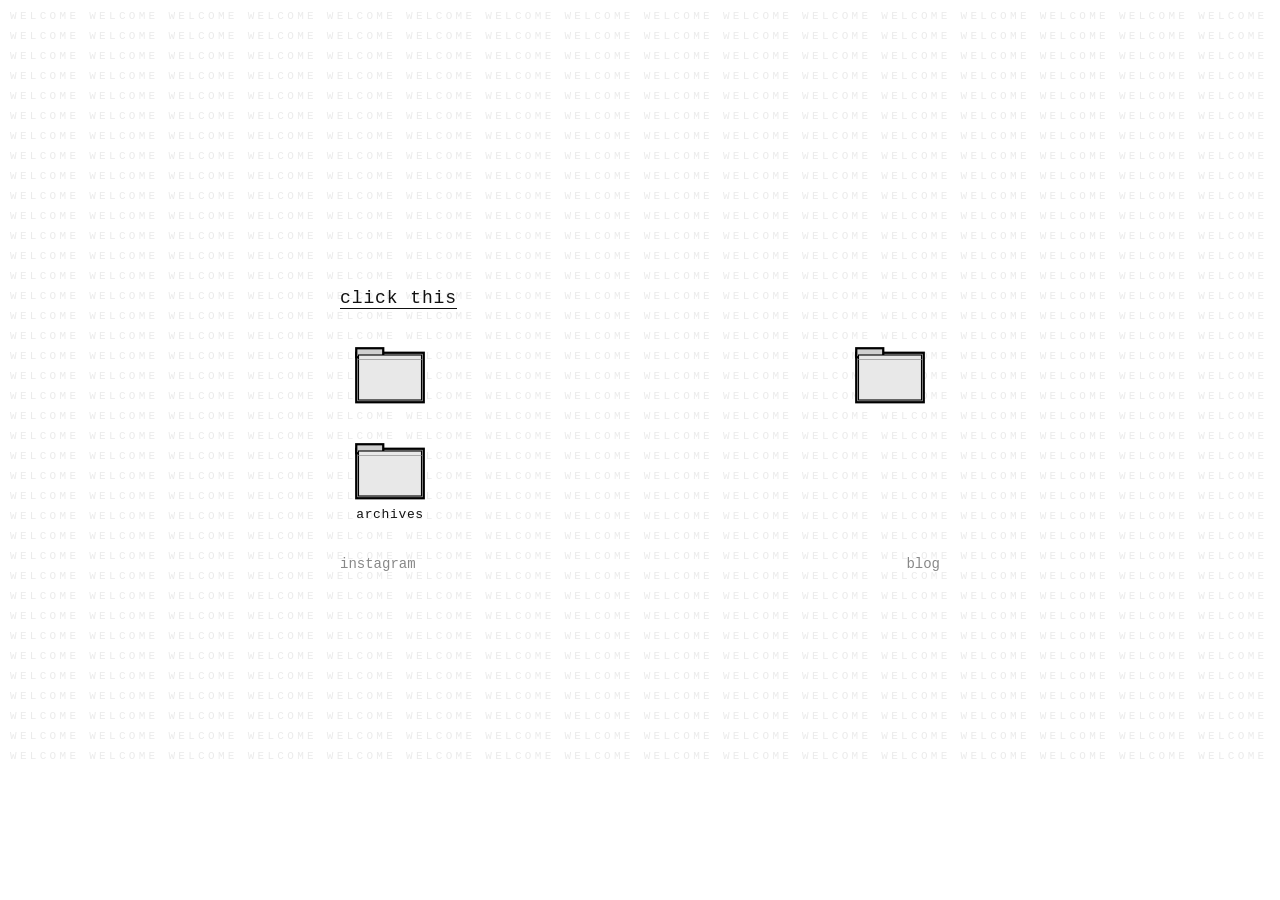
==== home.html @ 32dc5163 "Add files via upload" ====
<!DOCTYPE html>
<html lang="en">
<head>
  <meta charset="UTF-8" />
  <meta name="viewport" content="width=device-width, initial-scale=1.0"/>
  <title>conerly</title>
  <link rel="stylesheet" href="style.css" />
  <style>
    .typewriter-bg {
      position: fixed;
      top: 0; left: 0;
      width: 100%; height: 100%;
      display: flex;
      flex-direction: column;
      gap: 8px;
      padding: 10px;
      z-index: 0;
      pointer-events: none;
    }
    .typewriter-row {
      font-size: 11px;
      letter-spacing: 0.3em;
      color: #ebebeb;
      white-space: nowrap;
      overflow: hidden;
      text-transform: uppercase;
      animation: slide 12s linear infinite;
    }
    .typewriter-row:nth-child(even) { animation-duration: 15s; animation-delay: -5s; }
    .typewriter-row:nth-child(3n) { animation-duration: 10s; animation-delay: -2s; }
    @keyframes slide {
      0% { transform: translateX(100%); }
      100% { transform: translateX(-100%); }
    }
    .container { position: relative; z-index: 1; }
  </style>
</head>
<body>

  <div class="typewriter-bg" id="typewriter-bg"></div>

  <audio id="bg-music" src="music.mp3" loop></audio>

  <main class="container">

    <nav class="top-links">
      <a href="message.html">click this</a>
    </nav>

    <div class="folder-grid">

      <!-- Top left folder → goes to folder1.html -->
      <a href="folder1.html" class="folder">
        <svg width="64" height="56" viewBox="0 0 64 56" fill="none" xmlns="http://www.w3.org/2000/svg">
          <rect x="2" y="10" width="60" height="44" fill="#d0d0d0" stroke="#000" stroke-width="2"/>
          <rect x="2" y="6" width="24" height="8" fill="#d0d0d0" stroke="#000" stroke-width="2"/>
          <rect x="4" y="12" width="56" height="40" fill="#e8e8e8" stroke="#000" stroke-width="1"/>
          <line x1="4" y1="16" x2="60" y2="16" stroke="#aaa" stroke-width="1"/>
        </svg>
        <span></span>
      </a>

      <!-- Hero video in the middle -->
      <div class="hero">
        <video src="hero.mp4" autoplay muted loop playsinline></video>
      </div>

      <!-- Top right folder -->
      <a href="2025.html" class="folder">
        <svg width="64" height="56" viewBox="0 0 64 56" fill="none" xmlns="http://www.w3.org/2000/svg">
          <rect x="2" y="10" width="60" height="44" fill="#d0d0d0" stroke="#000" stroke-width="2"/>
          <rect x="2" y="6" width="24" height="8" fill="#d0d0d0" stroke="#000" stroke-width="2"/>
          <rect x="4" y="12" width="56" height="40" fill="#e8e8e8" stroke="#000" stroke-width="1"/>
          <line x1="4" y1="16" x2="60" y2="16" stroke="#aaa" stroke-width="1"/>
        </svg>
        <span></span>
      </a>

      <!-- Bottom left folder → Archives -->
      <a href="archives.html" class="folder folder-bottom-left">
        <svg width="64" height="56" viewBox="0 0 64 56" fill="none" xmlns="http://www.w3.org/2000/svg">
          <rect x="2" y="10" width="60" height="44" fill="#d0d0d0" stroke="#000" stroke-width="2"/>
          <rect x="2" y="6" width="24" height="8" fill="#d0d0d0" stroke="#000" stroke-width="2"/>
          <rect x="4" y="12" width="56" height="40" fill="#e8e8e8" stroke="#000" stroke-width="1"/>
          <line x1="4" y1="16" x2="60" y2="16" stroke="#aaa" stroke-width="1"/>
        </svg>
        <span>archives</span>
      </a>

    </div>

    <section class="socials">
      <a href="https://www.instagram.com/xavienconerly" target="_blank">instagram</a>
      <a href="https://www.medium.com/@xavienconerly" target="_blank" class="socials-right">blog</a>
    </section>

  </main>

  <script>
    var bg = document.getElementById('typewriter-bg');
    var rows = Math.ceil(window.innerHeight / 24);
    for (var i = 0; i < rows; i++) {
      var row = document.createElement('div');
      row.className = 'typewriter-row';
      row.textContent = 'WELCOME WELCOME WELCOME WELCOME WELCOME WELCOME WELCOME WELCOME WELCOME WELCOME WELCOME WELCOME WELCOME WELCOME WELCOME WELCOME';
      bg.appendChild(row);
    }

    var music = document.getElementById('bg-music');
    document.addEventListener('click', function() {
      music.play();
    }, {once: true});
    document.addEventListener('touchstart', function() {
      music.play();
    }, {once: true});
  </script>

</body>
</html>
---- style.css ----
*, *::before, *::after {
  box-sizing: border-box;
  margin: 0;
  padding: 0;
  font-family: 'Courier New', Courier, monospace;
}

body {
  background-color: #ffffff;
  color: #111111;
  min-height: 100vh;
  display: flex;
  justify-content: center;
  align-items: center;
  padding: 40px 20px 80px;
}

.container {
  max-width: 600px;
  width: 100%;
  display: flex;
  flex-direction: column;
  align-items: center;
  gap: 32px;
  animation: fadeIn 1.2s ease forwards;
}

.top-links {
  width: 100%;
  text-align: left;
}

.top-links a {
  color: #111;
  text-decoration: none;
  font-size: 18px;
  letter-spacing: 0.05em;
  border-bottom: 1px solid #111;
  transition: opacity 0.2s;
}

.top-links a:hover {
  opacity: 0.5;
}

.folder-grid {
  display: grid;
  grid-template-columns: 100px 1fr 100px;
  grid-template-rows: auto auto;
  align-items: center;
  gap: 16px;
  width: 100%;
}

.folder {
  display: flex;
  flex-direction: column;
  align-items: center;
  gap: 6px;
  text-decoration: none;
  color: #111;
  font-size: 13px;
  letter-spacing: 0.03em;
  transition: opacity 0.2s;
  image-rendering: pixelated;
}

.folder:hover {
  opacity: 0.5;
}

.folder svg {
  image-rendering: pixelated;
  width: 72px;
  height: 64px;
}

.folder span {
  font-size: 13px;
  letter-spacing: 0.05em;
}

.folder-bottom-left {
  grid-column: 1;
  grid-row: 2;
  align-self: start;
  margin-top: 8px;
}

.hero {
  grid-column: 2;
  grid-row: 1 / 3;
}

.hero video {
  width: 100%;
  display: block;
}

.socials {
  font-size: 14px;
  color: #555;
  display: flex;
  align-items: center;
  justify-content: space-between;
  width: 100%;
}

.socials-right {
  margin-left: auto;
}

.socials a {
  color: #888;
  text-decoration: none;
  transition: color 0.2s;
}

.socials a:hover {
  color: #111;
}

@keyframes fadeIn {
  from { opacity: 0; transform: translateY(10px); }
  to   { opacity: 1; transform: translateY(0); }
}

.message-text {
  font-size: 28px;
  line-height: 1.6;
  max-width: 500px;
  text-align: center;
}

.back-link {
  font-size: 16px;
  color: #888;
  text-decoration: none;
  margin-top: 20px;
}

.back-link:hover {
  color: #111;
}

.archive-title {
  font-size: 36px;
  letter-spacing: 0.05em;
}

.archive-section {
  display: flex;
  flex-direction: column;
  gap: 16px;
  width: 100%;
}

.photo-grid {
  display: grid;
  grid-template-columns: repeat(3, 1fr);
  gap: 8px;
}

.photo-grid img {
  width: 100%;
  aspect-ratio: 1;
  object-fit: cover;
  display: block;
  cursor: pointer;
}

.archive-link {
  font-size: 20px;
  color: #111;
  text-decoration: none;
  letter-spacing: 0.05em;
  border-bottom: 1px solid #111;
  width: fit-content;
  transition: opacity 0.2s;
}

.archive-link:hover {
  opacity: 0.5;
}

.lightbox-overlay {
  display: none;
  position: fixed;
  top: 0; left: 0;
  width: 100%; height: 100%;
  background: rgba(0,0,0,0.92);
  z-index: 999;
  justify-content: center;
  align-items: center;
  cursor: pointer;
  -webkit-tap-highlight-color: transparent;
}

.lightbox-overlay.active {
  display: flex;
}

.lightbox-overlay img {
  max-width: 92vw;
  max-height: 88vh;
  object-fit: contain;
}

.lightbox-overlay video {
  max-width: 92vw;
  max-height: 88vh;
  object-fit: contain;
}

.video-grid {
  display: grid;
  grid-template-columns: repeat(3, 1fr);
  gap: 8px;
  width: 100%;
}

.video-grid video {
  width: 100%;
  aspect-ratio: 9/16;
  object-fit: cover;
  display: block;
  cursor: pointer;
  background: #000;
}

.video-grid img {
  width: 100%;
  aspect-ratio: 1;
  object-fit: cover;
  display: block;
  cursor: pointer;
}
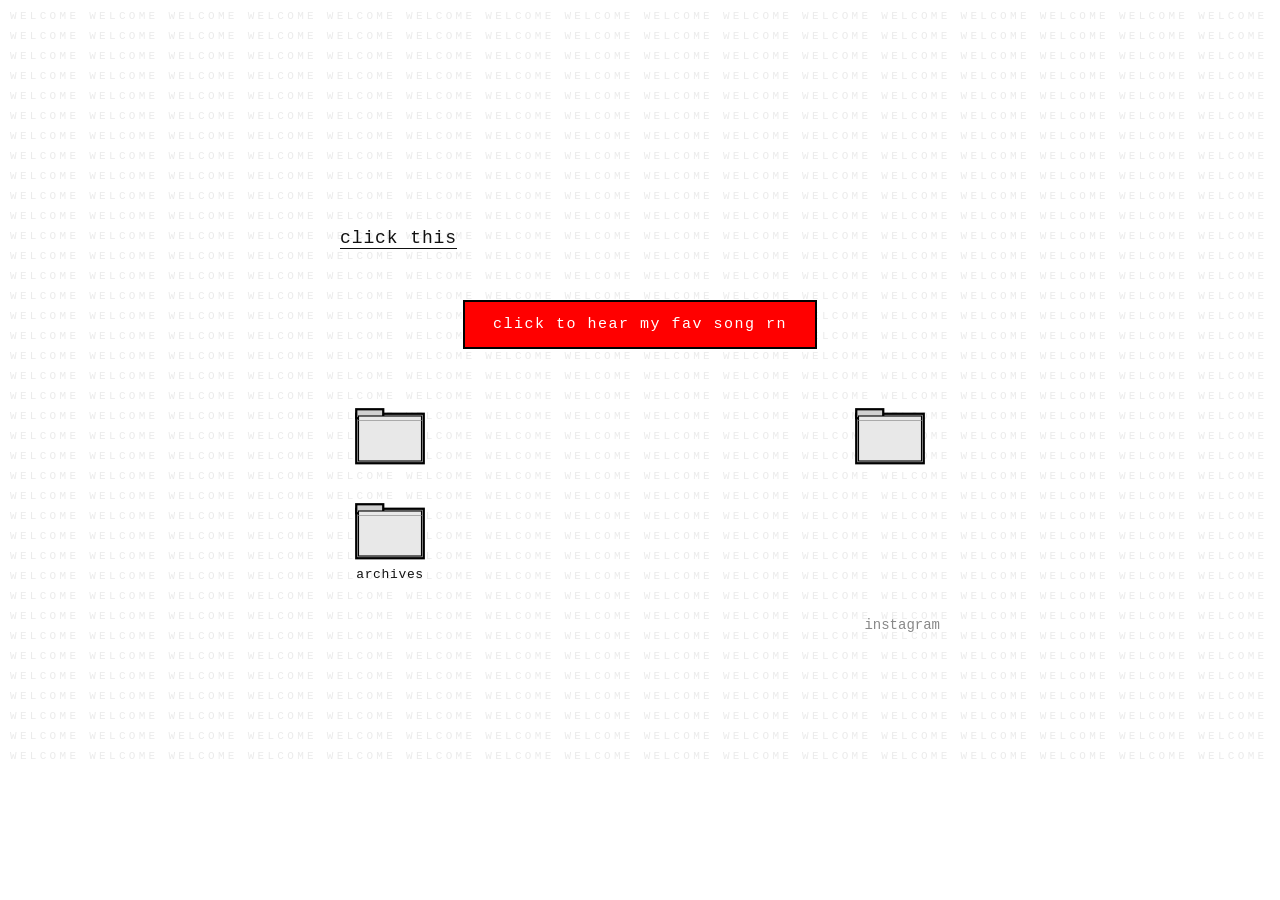
==== commit cff8495d: "Add files via upload" ====
--- a/home.html
+++ b/home.html
@@ -33,6 +33,20 @@
       100% { transform: translateX(-100%); }
     }
     .container { position: relative; z-index: 1; }
+
+    .music-btn {
+      background-color: red;
+      color: white;
+      border: 2px solid black;
+      padding: 14px 28px;
+      font-family: 'Courier New', Courier, monospace;
+      font-size: 15px;
+      letter-spacing: 0.1em;
+      cursor: pointer;
+    }
+    .music-btn:hover {
+      background-color: darkred;
+    }
   </style>
 </head>
 <body>
@@ -46,6 +60,12 @@
     <nav class="top-links">
       <a href="message.html">click this</a>
     </nav>
+
+    <div style="display: flex; justify-content: center; margin: 20px 0;">
+      <button class="music-btn" onclick="document.getElementById('bg-music').play()">
+        click to hear my fav song rn
+      </button>
+    </div>
 
     <div class="folder-grid">
 
@@ -90,8 +110,7 @@
     </div>
 
     <section class="socials">
-      <a href="https://www.instagram.com/xavienconerly" target="_blank">instagram</a>
-      <a href="https://www.medium.com/@xavienconerly" target="_blank" class="socials-right">blog</a>
+      <a href="https://www.instagram.com/jacobxconerly" target="_blank" class="socials-right">instagram</a>
     </section>
 
   </main>
